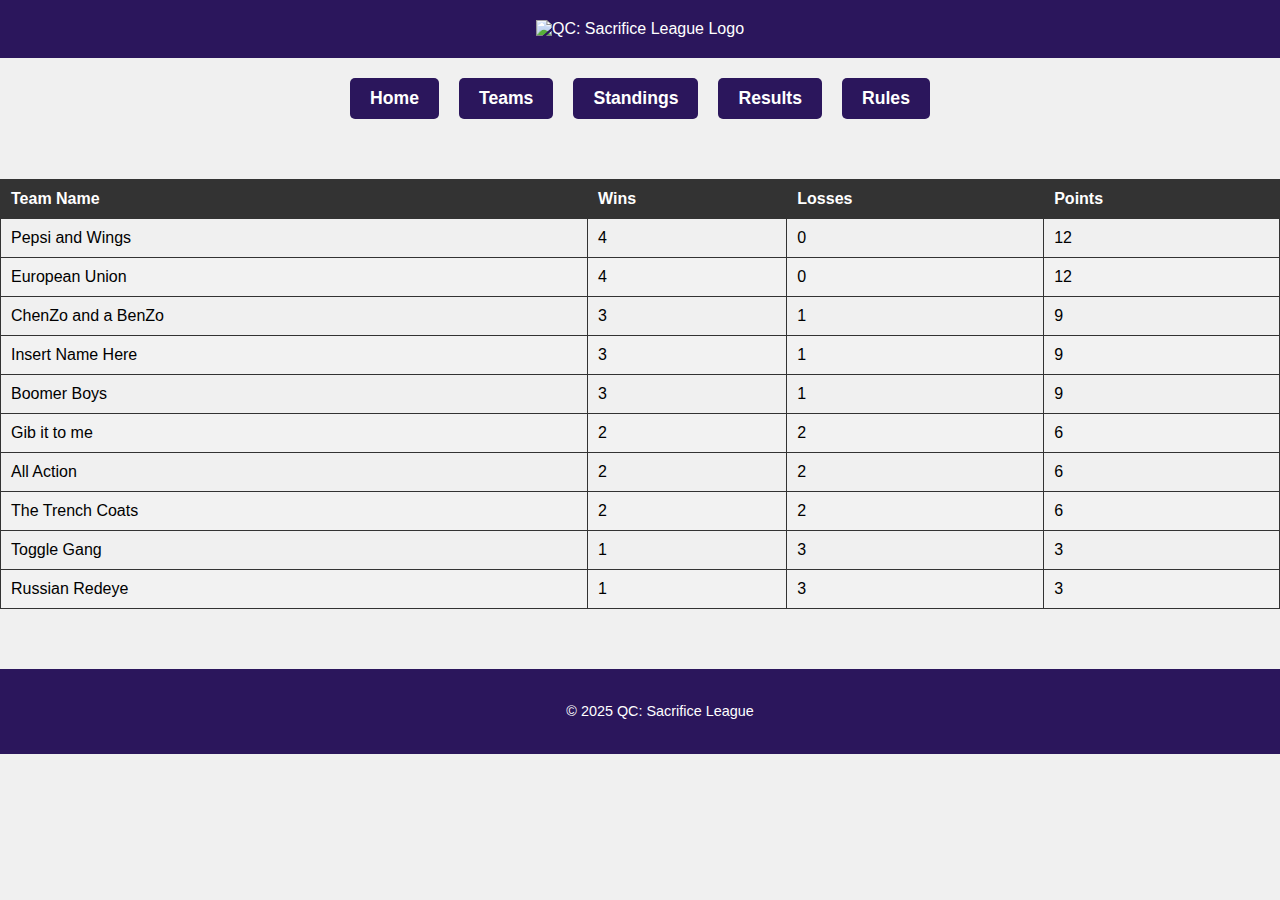
==== standings.html @ 7b15407c "Add files via upload" ====
<!DOCTYPE html>
<html lang="en">
<head>
  <meta charset="UTF-8" />
  <meta name="viewport" content="width=device-width, initial-scale=1.0" />
  <title>QC: Sacrifice League - Standings</title>
  <link rel="stylesheet" href="style.css" />
</head>
<body>
  <header>
    <img src="images/logo.png" alt="QC: Sacrifice League Logo" />
  </header>

  <nav>
    <ul>
      <li><a href="index.html">Home</a></li>
      <li><a href="teams.html">Teams</a></li>
      <li><a href="standings.html">Standings</a></li>
      <li><a href="#results">Results</a></li>
      <li><a href="#rules">Rules</a></li>
    </ul>
  </nav>

  <main>
    <section id="standings">
      <table id="standingsTable">
        <thead>
          <tr>
            <th>Team Name</th>
            <th>Wins</th>
            <th>Losses</th>
            <th>Points</th>
          </tr>
        </thead>
        <tbody>
          <!-- Team 1 -->
          <tr>
            <td>ChenZo and a BenZo</td>
            <td>3</td>
            <td>1</td>
            <td>9</td>
          </tr>
          <!-- Team 2 -->
          <tr>
            <td>Gib it to me</td>
            <td>2</td>
            <td>2</td>
            <td>6</td>
          </tr>
          <!-- Team 3 -->
          <tr>
            <td>Toggle Gang</td>
            <td>1</td>
            <td>3</td>
            <td>3</td>
          </tr>
          <!-- Team 4 -->
          <tr>
            <td>Pepsi and Wings</td>
            <td>4</td>
            <td>0</td>
            <td>12</td>
          </tr>
          <!-- Team 5 -->
          <tr>
            <td>Insert Name Here</td>
            <td>3</td>
            <td>1</td>
            <td>9</td>
          </tr>
          <!-- Team 6 -->
          <tr>
            <td>All Action</td>
            <td>2</td>
            <td>2</td>
            <td>6</td>
          </tr>
          <!-- Team 7 -->
          <tr>
            <td>Russian Redeye</td>
            <td>1</td>
            <td>3</td>
            <td>3</td>
          </tr>
          <!-- Team 8 -->
          <tr>
            <td>European Union</td>
            <td>4</td>
            <td>0</td>
            <td>12</td>
          </tr>
          <!-- Team 9 -->
          <tr>
            <td>The Trench Coats</td>
            <td>2</td>
            <td>2</td>
            <td>6</td>
          </tr>
          <!-- Team 10 -->
          <tr>
            <td>Boomer Boys</td>
            <td>3</td>
            <td>1</td>
            <td>9</td>
          </tr>
        </tbody>
      </table>
    </section>
  </main>

  <footer>
    <p>&copy; 2025 QC: Sacrifice League</p>
  </footer>

  <script src="script.js"></script>
  
  <!-- Add JavaScript code to sort table rows -->
  <script>
    window.onload = function() {
      // Get the table and rows
      const table = document.getElementById("standingsTable");
      const rows = Array.from(table.rows).slice(1); // Exclude header row

      // Sort the rows based on Points (column index 3)
      rows.sort((a, b) => {
        const pointsA = parseInt(a.cells[3].innerText);
        const pointsB = parseInt(b.cells[3].innerText);
        return pointsB - pointsA; // Descending order
      });

      // Re-insert sorted rows into the table body
      const tbody = table.querySelector('tbody');
      rows.forEach(row => tbody.appendChild(row));
    };
  </script>
</body>
</html>
---- style.css ----
/* Global styles */
body {
  font-family: Arial, sans-serif;
  margin: 0;
  padding: 0;
  background-color: #f0f0f0;
}

header, footer {
  background-color: #2b165c;
  color: white;
  padding: 20px;
  text-align: center;
}

header h1 {
  margin: 0;
}

nav ul {
  list-style: none;
  display: flex;
  justify-content: center;
  gap: 20px;
  padding: 0;
  margin: 20px 0; /* Added margin for spacing above/below nav */
}

nav ul li {
  position: relative;
}

nav ul li a {
  text-decoration: none;
  color: #fff;
  font-weight: bold;
  font-size: 1.1em; /* Slightly bigger font */
  padding: 10px 20px; /* More padding for better spacing */
  background-color: #2b165c;
  border-radius: 5px;
  transition: background-color 0.3s, transform 0.3s; /* Added scale effect */
  display: block;
  text-align: center; /* Ensures text is centered in the button */
}

/* Hover effects */
nav ul li a:hover {
  background-color: #ffcc00; /* Yellow on hover */
  color: #2b165c; /* Dark color on hover */
  transform: scale(1.1); /* Slight zoom-in effect */
}

/* Active link styles */
nav ul li a.active {
  background-color: #ffcc00; /* Active link will have yellow background */
  color: #2b165c;
}

/* Centering the front page logo */
.front-logo {
  text-align: center;  /* Centers the logo */
  margin-top: 30px; /* Adds space above the logo */
}

.front-logo img {
  max-width: 33%; /* Ensures the image doesn't overflow */
  height: auto; /* Keeps the aspect ratio intact */
  display: inline-block; /* Keeps the image inline with other content */
}

/* Footer styles */
footer {
  font-size: 0.9em;
  position: relative;
  bottom: 0;
  width: 100%;
}

/* Style for the Teams Table */
table {
  width: 100%;
  border-collapse: collapse;
  margin-top: 60px;
  margin-bottom: 60px; /* Added spacing below the table */
}

table, th, td {
  border: 1px solid #333;
}

th, td {
  padding: 10px;
  text-align: left;
}

th {
  background-color: #333;
  color: white;
}

tr:nth-child(even) {
  background-color: #f2f2f2;
}
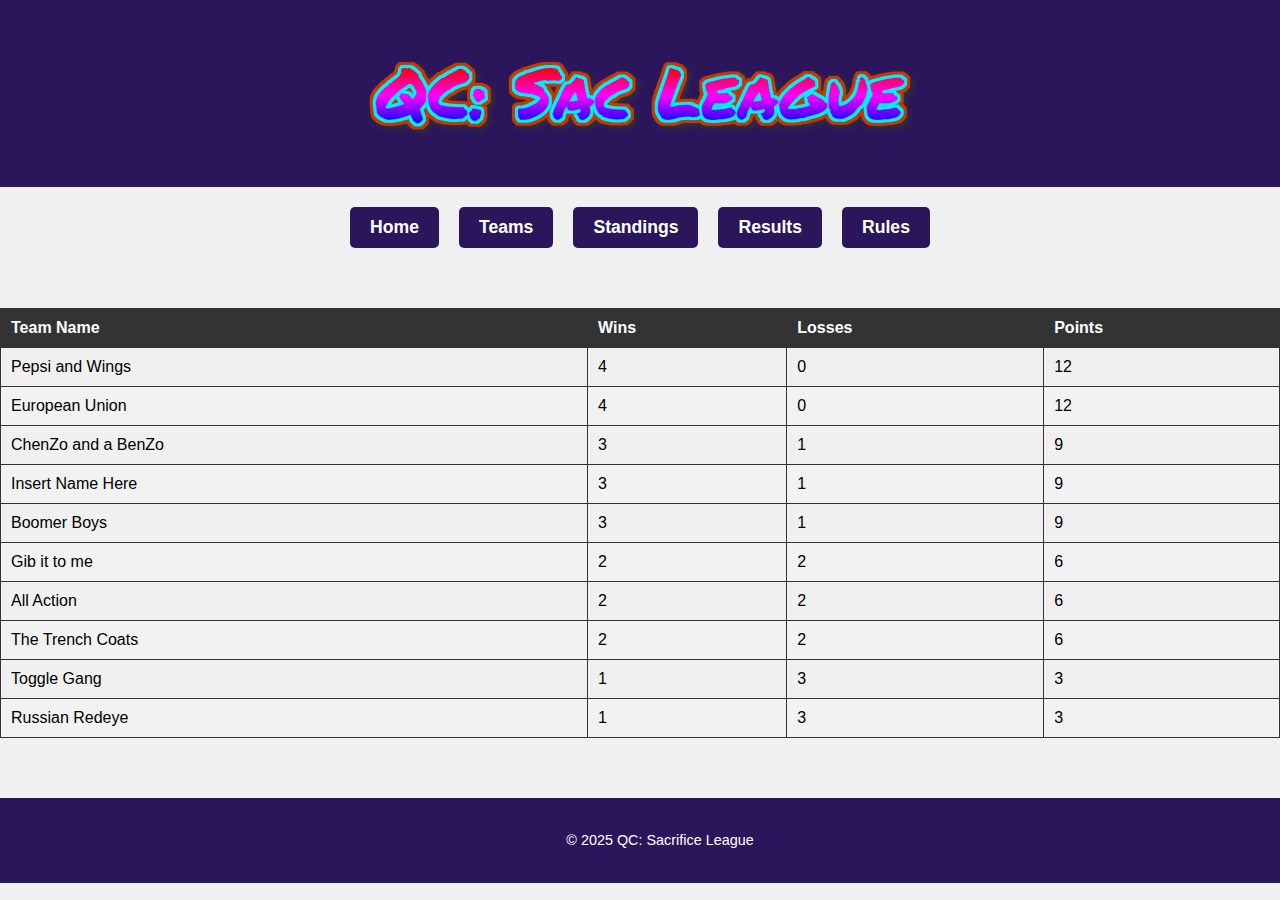
==== commit bb206b28: "Update standings.html" ====
--- a/standings.html
+++ b/standings.html
@@ -8,7 +8,7 @@
 </head>
 <body>
   <header>
-    <img src="images/logo.png" alt="QC: Sacrifice League Logo" />
+    <img src="logo.png" alt="QC: Sacrifice League Logo" />
   </header>
 
   <nav>
